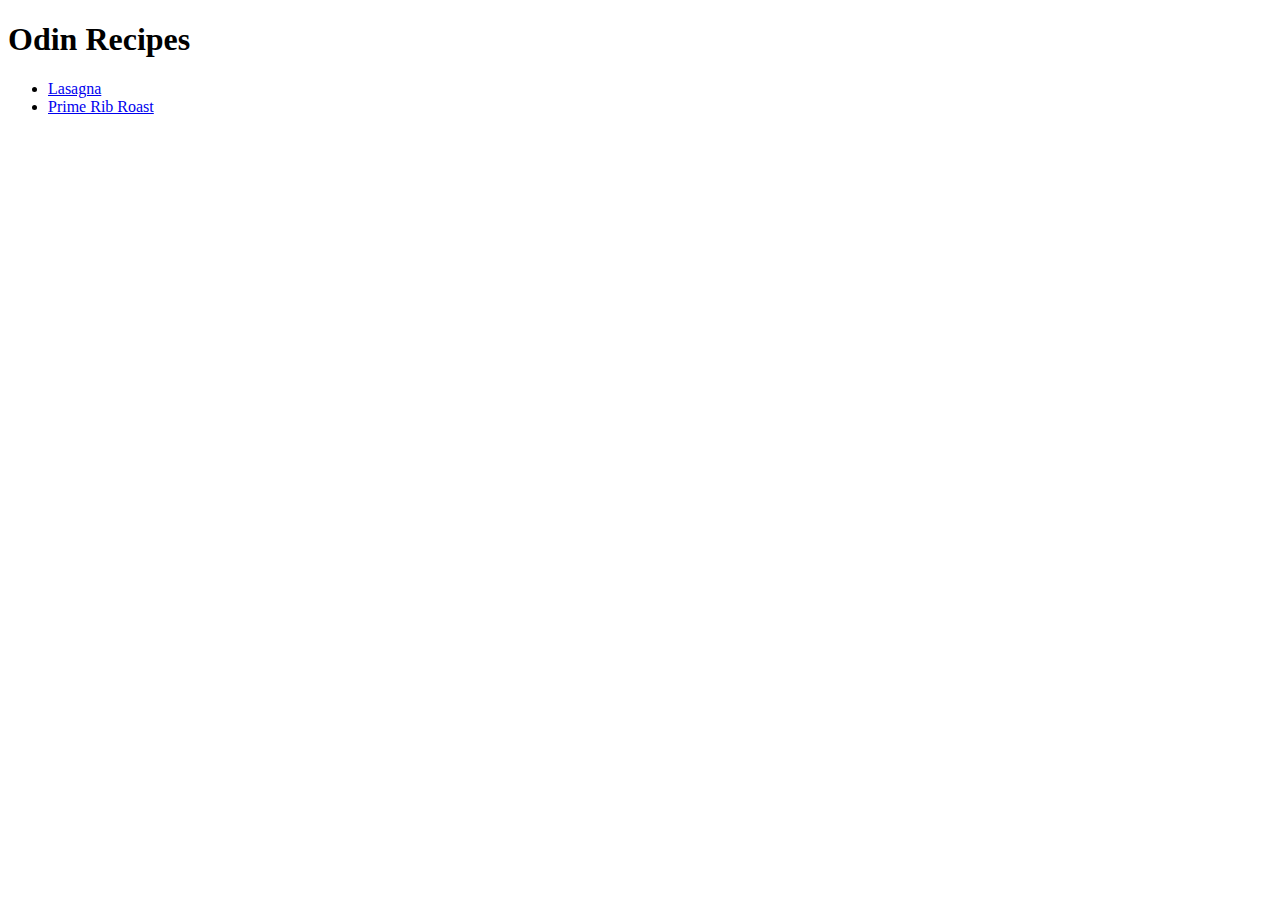
==== index.html @ 40392d29 "Add index.html" ====
<!DOCTYPE html>
<html lang="en">
    <head>
    <meta charset="UTF-8">
    <title>Odin Project Recipes</title>
</head>
<body>
    <h1>Odin Recipes</h1>
    <ul>
    <li><a href="recipes/lasagna.html">Lasagna</a></li>
   <li><a href="recipes/prime-rib-roast.html">Prime Rib Roast</a></li>
    </ul>
</body>
</html>
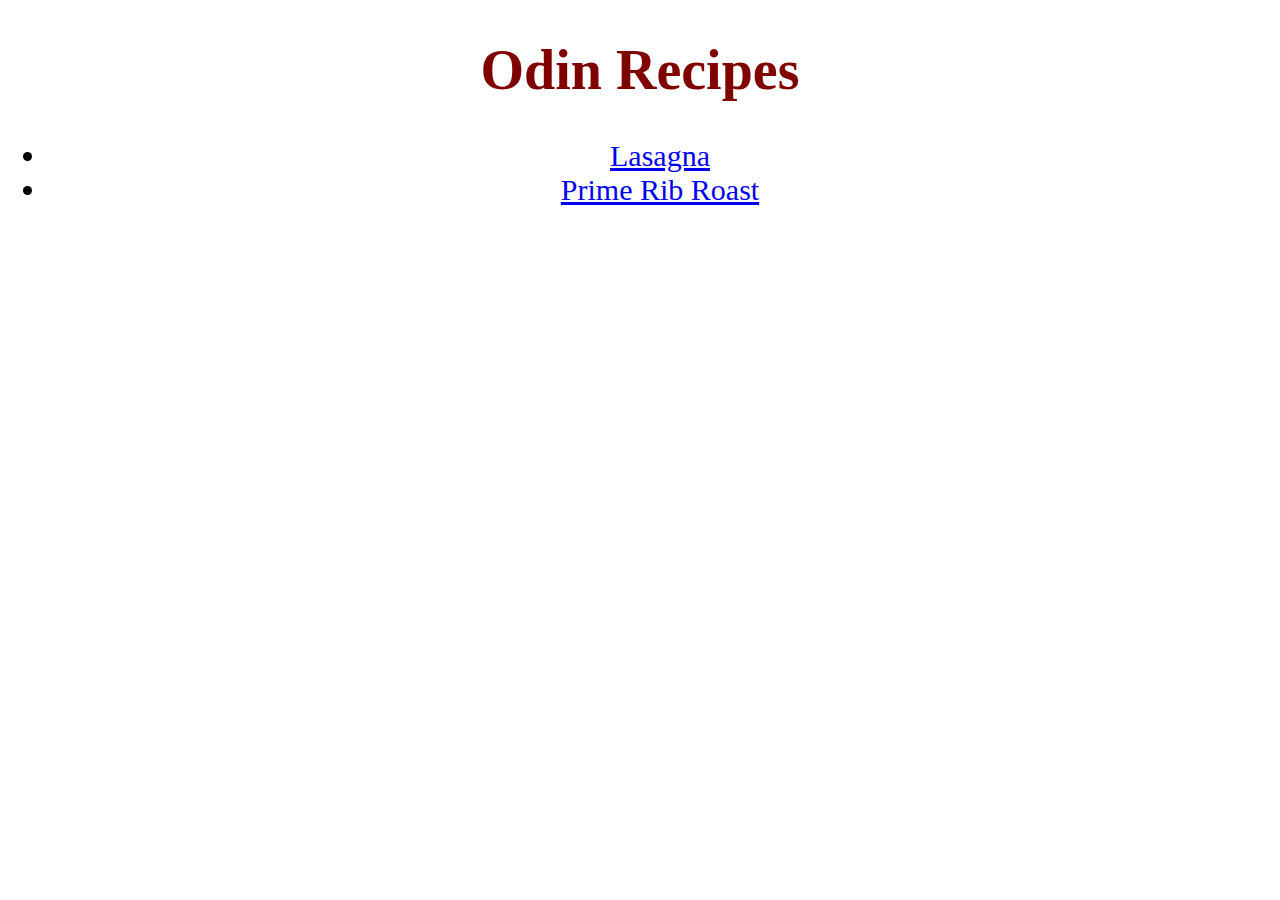
==== commit 2725632d: "Add css styles" ====
--- a/index.html
+++ b/index.html
@@ -3,12 +3,13 @@
     <head>
     <meta charset="UTF-8">
     <title>Odin Project Recipes</title>
+    <link rel="stylesheet" href="indexstyles.css">
 </head>
 <body>
-    <h1>Odin Recipes</h1>
+    <h1 class="heading">Odin Recipes</h1>
     <ul>
-    <li><a href="recipes/lasagna.html">Lasagna</a></li>
-   <li><a href="recipes/prime-rib-roast.html">Prime Rib Roast</a></li>
+    <li class="first-list"><a href="recipes/lasagna.html">Lasagna</a></li>
+   <li class="second-list"><a href="recipes/prime-rib-roast.html">Prime Rib Roast</a></li>
     </ul>
 </body>
 </html>--- a/indexstyles.css
+++ b/indexstyles.css
@@ -0,0 +1,11 @@
+.heading{
+    color:maroon;
+    font-size: 56px;
+    text-align: center;
+}
+.first-list,
+.second-list {
+    text-align: center;
+    font-size: 30px;
+    font-family: 'Times New Roman', Times, serif;
+}
